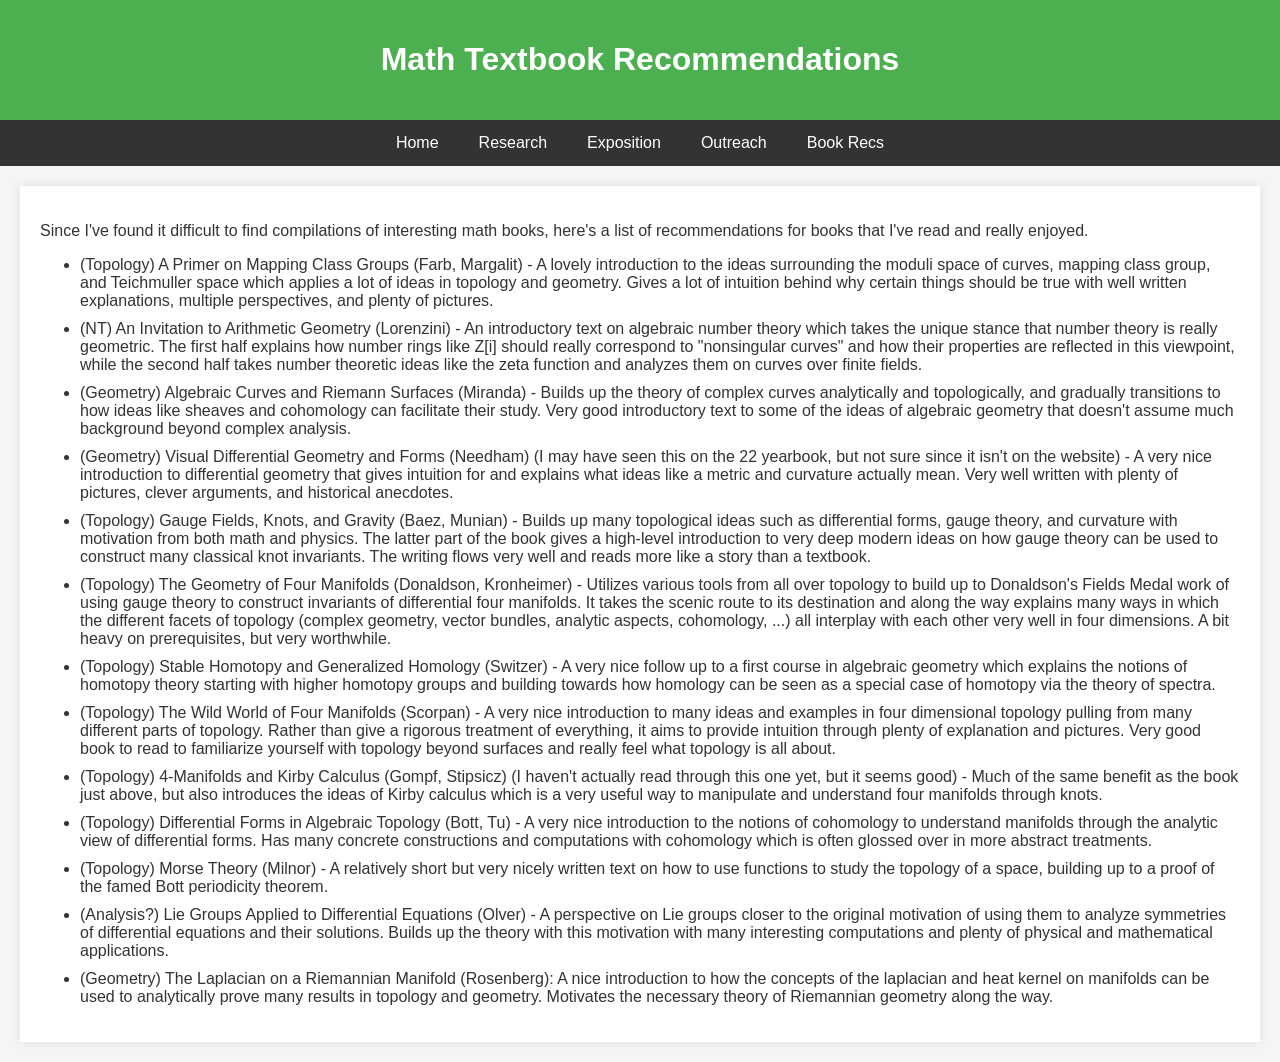
==== books.html @ fc621030 "website made" ====
<!DOCTYPE html>
<html lang="en">
<head>
    <meta charset="UTF-8">
    <meta name="viewport" content="width=device-width, initial-scale=1.0">
    <title>Book Recs</title>
    <style>
        body {
            font-family: Arial, sans-serif;
            background-color: #f5f5f5;
            color: #333;
            margin: 0;
            padding: 0;
        }
        header {
            background-color: #4CAF50;
            color: #fff;
            padding: 20px;
            text-align: center;
        }
        nav {
            display: flex;
            justify-content: center;
            background-color: #333;
        }
        nav a {
            color: #fff;
            text-decoration: none;
            padding: 14px 20px;
            display: block;
        }
        nav a:hover {
            background-color: #575757;
        }
        .container {
            max-width: 1200px;
            margin: 20px auto;
            padding: 20px;
            background-color: #fff;
            box-shadow: 0 0 10px rgba(0, 0, 0, 0.1);
        }
        .container ul li {
            margin-bottom: 10px; /* Adds space below each list item */
        }
        footer {
            background-color: #333;
            color: #fff;
            text-align: center;
            padding: 10px 0;
            margin-top: 20px;
        }
        .section-title {
            font-size: 2em;
            color: #4CAF50;
            margin-bottom: 10px;
        }
    </style>
</head>
<body>
    <header>
        <h1>Math Textbook Recommendations</h1>
    </header>
    <nav>
        <a href="index.html">Home</a>
        <a href="research.html">Research</a>
        <a href="exposition.html">Exposition</a>
        <a href="outreach.html">Outreach</a>
        <a href="books.html">Book Recs</a>
    </nav>
    <div class="container">
        <!-- <h2 class="section-title">My Research</h2> -->
        <p>Since I've found it difficult to find compilations of interesting math books, here's a list of recommendations for books that I've read and really enjoyed. </p>
        <ul>
            <li>(Topology) A Primer on Mapping Class Groups (Farb, Margalit) - A lovely introduction to the ideas surrounding the moduli space of curves, mapping class group, and Teichmuller space which applies a lot of ideas in topology and geometry. Gives a lot of intuition behind why certain things should be true with well written explanations, multiple perspectives, and plenty of pictures.
            </li>
            <li>(NT) An Invitation to Arithmetic Geometry (Lorenzini) - An introductory text on algebraic number theory which takes the unique stance that number theory is really geometric. The first half explains how number rings like Z[i] should really correspond to "nonsingular curves" and how their properties are reflected in this viewpoint, while the second half takes number theoretic ideas like the zeta function and analyzes them on curves over finite fields.
            </li>
            <li>(Geometry) Algebraic Curves and Riemann Surfaces (Miranda) - Builds up the theory of complex curves analytically and topologically, and gradually transitions to how ideas like sheaves and cohomology can facilitate their study. Very good introductory text to some of the ideas of algebraic geometry that doesn't assume much background beyond complex analysis.
            </li>
            <li>(Geometry) Visual Differential Geometry and Forms (Needham) (I may have seen this on the 22 yearbook, but not sure since it isn't on the website) - A very nice introduction to differential geometry that gives intuition for and explains what ideas like a metric and curvature actually mean. Very well written with plenty of pictures, clever arguments, and historical anecdotes.
            </li>
            <li>(Topology) Gauge Fields, Knots, and Gravity (Baez, Munian) - Builds up many topological ideas such as differential forms, gauge theory, and curvature with motivation from both math and physics. The latter part of the book gives a high-level introduction to very deep modern ideas on how gauge theory can be used to construct many classical knot invariants. The writing flows very well and reads more like a story than a textbook.
            </li>
            <li>(Topology) The Geometry of Four Manifolds (Donaldson, Kronheimer) - Utilizes various tools from all over topology to build up to Donaldson's Fields Medal work of using gauge theory to construct invariants of differential four manifolds. It takes the scenic route to its destination and along the way explains many ways in which the different facets of topology (complex geometry, vector bundles, analytic aspects, cohomology, ...) all interplay with each other very well in four dimensions. A bit heavy on prerequisites, but very worthwhile.
            </li>
            <li>(Topology) Stable Homotopy and Generalized Homology (Switzer) - A very nice follow up to a first course in algebraic geometry which explains the notions of homotopy theory starting with higher homotopy groups and building towards how homology can be seen as a special case of homotopy via the theory of spectra.
            </li>
            <li>(Topology) The Wild World of Four Manifolds (Scorpan) - A very nice introduction to many ideas and examples in four dimensional topology pulling from many different parts of topology. Rather than give a rigorous treatment of everything, it aims to provide intuition through plenty of explanation and pictures. Very good book to read to familiarize yourself with topology beyond surfaces and really feel what topology is all about.
            </li>
            <li>(Topology) 4-Manifolds and Kirby Calculus (Gompf, Stipsicz) (I haven't actually read through this one yet, but it seems good) - Much of the same benefit as the book just above, but also introduces the ideas of Kirby calculus which is a very useful way to manipulate and understand four manifolds through knots. 
            </li>
            <li>(Topology) Differential Forms in Algebraic Topology (Bott, Tu) - A very nice introduction to the notions of cohomology to understand manifolds through the analytic view of differential forms. Has many concrete constructions and computations with cohomology which is often glossed over in more abstract treatments.
            </li>
            <li>(Topology) Morse Theory (Milnor) - A relatively short but very nicely written text on how to use functions to study the topology of a space, building up to a proof of the famed Bott periodicity theorem.
            </li>
            <li>(Analysis?) Lie Groups Applied to Differential Equations (Olver) - A perspective on Lie groups closer to the original motivation of using them to analyze symmetries of differential equations and their solutions. Builds up the theory with this motivation with many interesting computations and plenty of physical and mathematical applications.
            </li>
            <li>(Geometry) The Laplacian on a Riemannian Manifold (Rosenberg): A nice introduction to how the concepts of the laplacian and heat kernel on manifolds can be used to analytically prove many results in topology and geometry. Motivates the necessary theory of Riemannian geometry along the way.
            </li>
        </ul>
    </div>

</body>
</html>
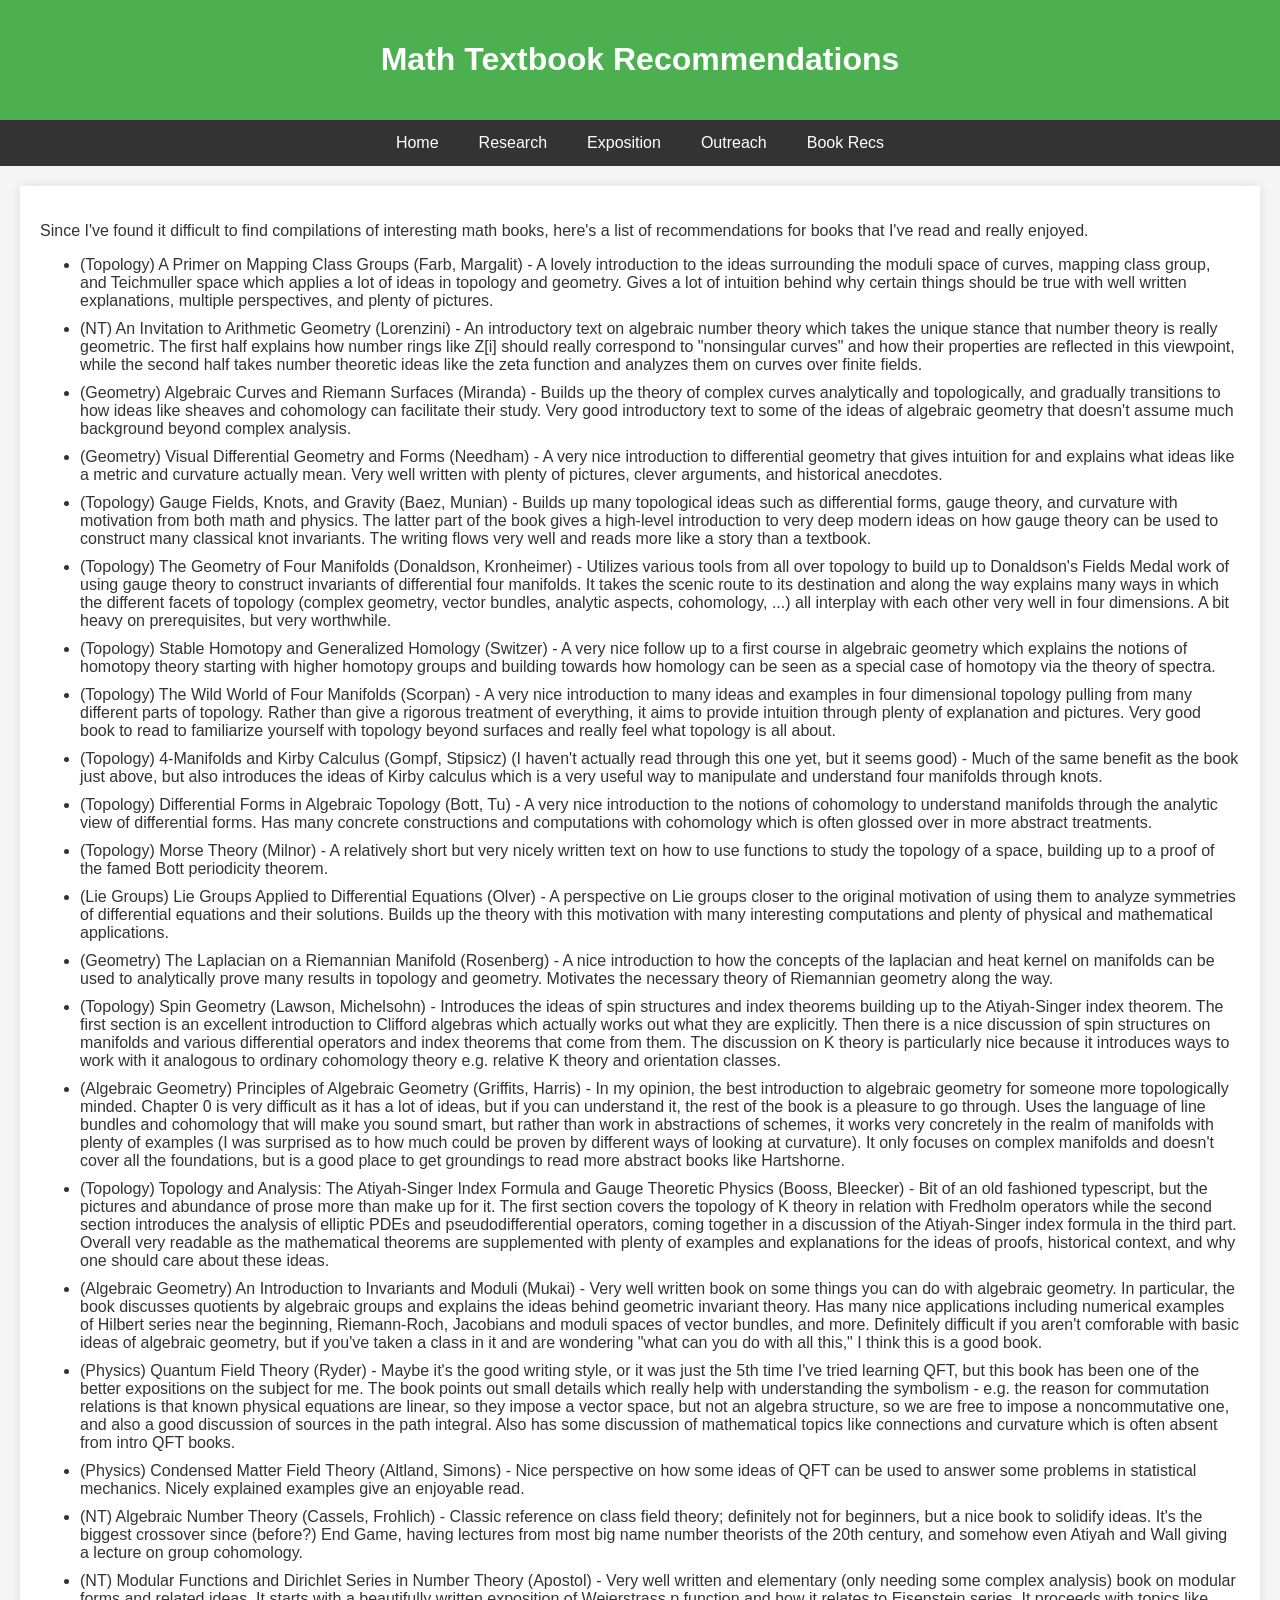
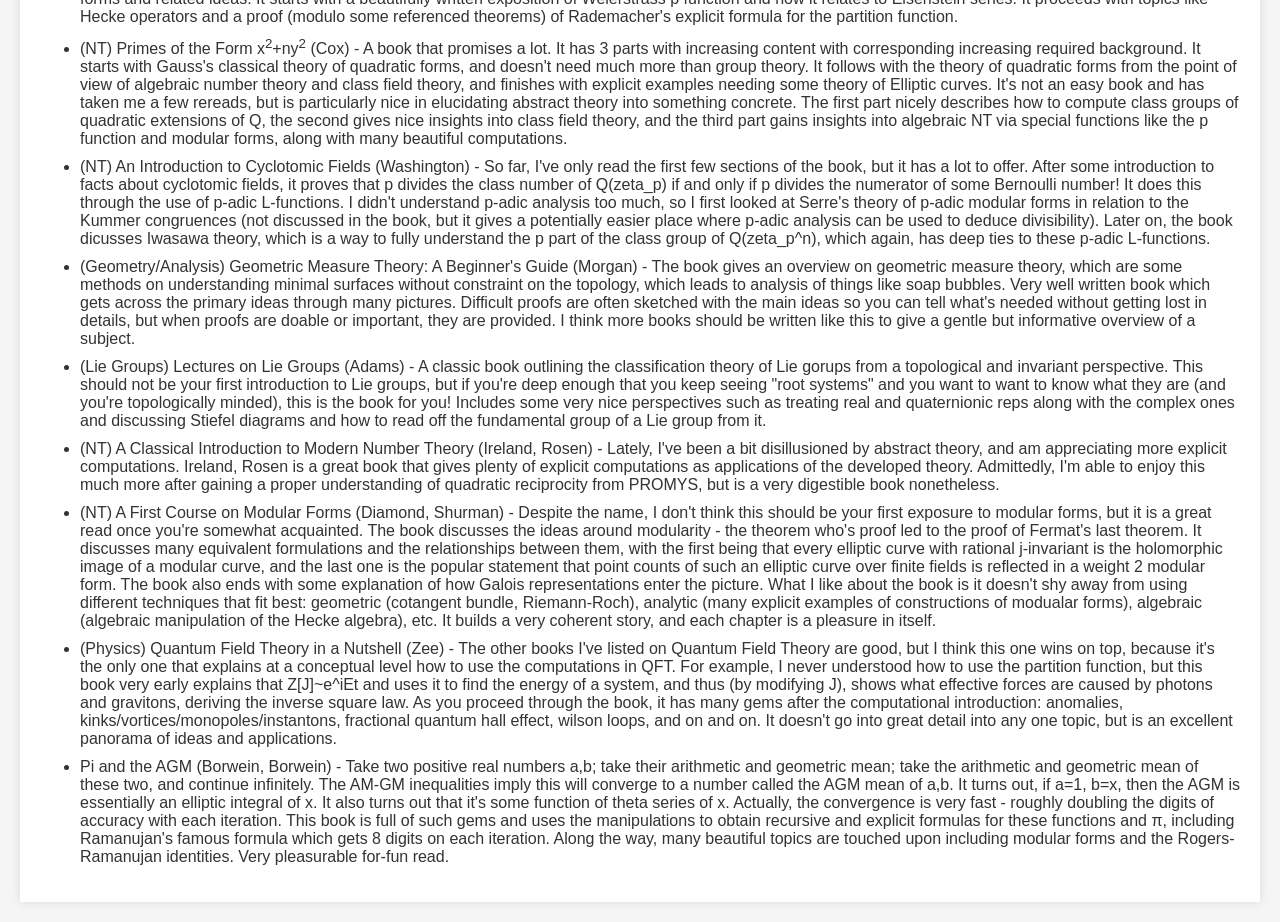
==== commit 27e32576: "index and more books" ====
--- a/books.html
+++ b/books.html
@@ -60,13 +60,14 @@
     <header>
         <h1>Math Textbook Recommendations</h1>
     </header>
-    <nav>
-        <a href="index.html">Home</a>
-        <a href="research.html">Research</a>
-        <a href="exposition.html">Exposition</a>
-        <a href="outreach.html">Outreach</a>
-        <a href="books.html">Book Recs</a>
-    </nav>
+    <div id="navbar-placeholder"></div>
+    <script>
+        fetch("nav.html")
+            .then(response => response.text())
+            .then(data => {
+                document.getElementById("navbar-placeholder").innerHTML = data;
+            });
+    </script>
     <div class="container">
         <!-- <h2 class="section-title">My Research</h2> -->
         <p>Since I've found it difficult to find compilations of interesting math books, here's a list of recommendations for books that I've read and really enjoyed. </p>
@@ -77,7 +78,7 @@
             </li>
             <li>(Geometry) Algebraic Curves and Riemann Surfaces (Miranda) - Builds up the theory of complex curves analytically and topologically, and gradually transitions to how ideas like sheaves and cohomology can facilitate their study. Very good introductory text to some of the ideas of algebraic geometry that doesn't assume much background beyond complex analysis.
             </li>
-            <li>(Geometry) Visual Differential Geometry and Forms (Needham) (I may have seen this on the 22 yearbook, but not sure since it isn't on the website) - A very nice introduction to differential geometry that gives intuition for and explains what ideas like a metric and curvature actually mean. Very well written with plenty of pictures, clever arguments, and historical anecdotes.
+            <li>(Geometry) Visual Differential Geometry and Forms (Needham) - A very nice introduction to differential geometry that gives intuition for and explains what ideas like a metric and curvature actually mean. Very well written with plenty of pictures, clever arguments, and historical anecdotes.
             </li>
             <li>(Topology) Gauge Fields, Knots, and Gravity (Baez, Munian) - Builds up many topological ideas such as differential forms, gauge theory, and curvature with motivation from both math and physics. The latter part of the book gives a high-level introduction to very deep modern ideas on how gauge theory can be used to construct many classical knot invariants. The writing flows very well and reads more like a story than a textbook.
             </li>
@@ -93,9 +94,41 @@
             </li>
             <li>(Topology) Morse Theory (Milnor) - A relatively short but very nicely written text on how to use functions to study the topology of a space, building up to a proof of the famed Bott periodicity theorem.
             </li>
-            <li>(Analysis?) Lie Groups Applied to Differential Equations (Olver) - A perspective on Lie groups closer to the original motivation of using them to analyze symmetries of differential equations and their solutions. Builds up the theory with this motivation with many interesting computations and plenty of physical and mathematical applications.
+            <li>(Lie Groups) Lie Groups Applied to Differential Equations (Olver) - A perspective on Lie groups closer to the original motivation of using them to analyze symmetries of differential equations and their solutions. Builds up the theory with this motivation with many interesting computations and plenty of physical and mathematical applications.
             </li>
-            <li>(Geometry) The Laplacian on a Riemannian Manifold (Rosenberg): A nice introduction to how the concepts of the laplacian and heat kernel on manifolds can be used to analytically prove many results in topology and geometry. Motivates the necessary theory of Riemannian geometry along the way.
+            <li>(Geometry) The Laplacian on a Riemannian Manifold (Rosenberg) - A nice introduction to how the concepts of the laplacian and heat kernel on manifolds can be used to analytically prove many results in topology and geometry. Motivates the necessary theory of Riemannian geometry along the way.
+            </li>
+            <li>(Topology) Spin Geometry (Lawson, Michelsohn) - Introduces the ideas of spin structures and index theorems building up to the Atiyah-Singer index theorem. The first section is an excellent introduction to Clifford algebras which actually works out what they are explicitly. Then there is a nice discussion of spin structures on manifolds and various differential operators and index theorems that come from them. The discussion on K theory is particularly nice because it introduces ways to work with it analogous to ordinary cohomology theory e.g. relative K theory and orientation classes.
+            </li>
+            <li>(Algebraic Geometry) Principles of Algebraic Geometry (Griffits, Harris) - In my opinion, the best introduction to algebraic geometry for someone more topologically minded. Chapter 0 is very difficult as it has a lot of ideas, but if you can understand it, the rest of the book is a pleasure to go through. Uses the language of line bundles and cohomology that will make you sound smart, but rather than work in abstractions of schemes, it works very concretely in the realm of manifolds with plenty of examples (I was surprised as to how much could be proven by different ways of looking at curvature). It only focuses on complex manifolds and doesn't cover all the foundations, but is a good place to get groundings to read more abstract books like Hartshorne.
+            </li>
+            <li>(Topology) Topology and Analysis: The Atiyah-Singer Index Formula and Gauge Theoretic Physics (Booss, Bleecker) - Bit of an old fashioned typescript, but the pictures and abundance of prose more than make up for it. The first section covers the topology of K theory in relation with Fredholm operators while the second section introduces the analysis of elliptic PDEs and pseudodifferential operators, coming together in a discussion of the Atiyah-Singer index formula in the third part. Overall very readable as the mathematical theorems are supplemented with plenty of examples and explanations for the ideas of proofs, historical context, and why one should care about these ideas.
+            </li>
+            <li>(Algebraic Geometry) An Introduction to Invariants and Moduli (Mukai) - Very well written book on some things you can do with algebraic geometry. In particular, the book discusses quotients by algebraic groups and explains the ideas behind geometric invariant theory. Has many nice applications including numerical examples of Hilbert series near the beginning, Riemann-Roch, Jacobians and moduli spaces of vector bundles, and more. Definitely difficult if you aren't comforable with basic ideas of algebraic geometry, but if you've taken a class in it and are wondering "what can you do with all this," I think this is a good book.
+            </li>
+            <li>(Physics) Quantum Field Theory (Ryder) - Maybe it's the good writing style, or it was just the 5th time I've tried learning QFT, but this book has been one of the better expositions on the subject for me. The book points out small details which really help with understanding the symbolism - e.g. the reason for commutation relations is that known physical equations are linear, so they impose a vector space, but not an algebra structure, so we are free to impose a noncommutative one, and also a good discussion of sources in the path integral. Also has some discussion of mathematical topics like connections and curvature which is often absent from intro QFT books.
+            </li>
+            <li>(Physics) Condensed Matter Field Theory (Altland, Simons) - Nice perspective on how some ideas of QFT can be used to answer some problems in statistical mechanics. Nicely explained examples give an enjoyable read.
+            </li>
+            <li>(NT) Algebraic Number Theory (Cassels, Frohlich) - Classic reference on class field theory; definitely not for beginners, but a nice book to solidify ideas. It's the biggest crossover since (before?) End Game, having lectures from most big name number theorists of the 20th century, and somehow even Atiyah and Wall giving a lecture on group cohomology.
+            </li>
+            <li>(NT) Modular Functions and Dirichlet Series in Number Theory (Apostol) - Very well written and elementary (only needing some complex analysis) book on modular forms and related ideas. It starts with a beautifully written exposition of Weierstrass p function and how it relates to Eisenstein series. It proceeds with topics like Hecke operators and a proof (modulo some referenced theorems) of Rademacher's explicit formula for the partition function. 
+            </li>
+            <li>(NT) Primes of the Form x<sup>2</sup>+ny<sup>2</sup> (Cox) - A book that promises a lot. It has 3 parts with increasing content with corresponding increasing required background. It starts with Gauss's classical theory of quadratic forms, and doesn't need much more than group theory. It follows with the theory of quadratic forms from the point of view of algebraic number theory and class field theory, and finishes with explicit examples needing some theory of Elliptic curves. It's not an easy book and has taken me a few rereads, but is particularly nice in elucidating abstract theory into something concrete. The first part nicely describes how to compute class groups of quadratic extensions of Q, the second gives nice insights into class field theory, and the third part gains insights into algebraic NT via special functions like the p function and modular forms, along with many beautiful computations.
+            </li>
+            <li>(NT) An Introduction to Cyclotomic Fields (Washington) - So far, I've only read the first few sections of the book, but it has a lot to offer. After some introduction to facts about cyclotomic fields, it proves that p divides the class number of Q(zeta_p) if and only if p divides the numerator of some Bernoulli number! It does this through the use of p-adic L-functions. I didn't understand p-adic analysis too much, so I first looked at Serre's theory of p-adic modular forms in relation to the Kummer congruences (not discussed in the book, but it gives a potentially easier place where p-adic analysis can be used to deduce divisibility). Later on, the book dicusses Iwasawa theory, which is a way to fully understand the p part of the class group of Q(zeta_p^n), which again, has deep ties to these p-adic L-functions.
+            </li>
+            <li>(Geometry/Analysis) Geometric Measure Theory: A Beginner's Guide (Morgan) - The book gives an overview on geometric measure theory, which are some methods on understanding minimal surfaces without constraint on the topology, which leads to analysis of things like soap bubbles. Very well written book which gets across the primary ideas through many pictures. Difficult proofs are often sketched with the main ideas so you can tell what's needed without getting lost in details, but when proofs are doable or important, they are provided. I think more books should be written like this to give a gentle but informative overview of a subject.
+            </li>
+            <li>(Lie Groups) Lectures on Lie Groups (Adams) - A classic book outlining the classification theory of Lie gorups from a topological and invariant perspective. This should not be your first introduction to Lie groups, but if you're deep enough that you keep seeing "root systems" and you want to want to know what they are (and you're topologically minded), this is the book for you! Includes some very nice perspectives such as treating real and quaternionic reps along with the complex ones and discussing Stiefel diagrams and how to read off the fundamental group of a Lie group from it.
+            </li>
+            <li>(NT) A Classical Introduction to Modern Number Theory (Ireland, Rosen) - Lately, I've been a bit disillusioned by abstract theory, and am appreciating more explicit computations. Ireland, Rosen is a great book that gives plenty of explicit computations as applications of the developed theory. Admittedly, I'm able to enjoy this much more after gaining a proper understanding of quadratic reciprocity from PROMYS, but is a very digestible book nonetheless.
+            </li>
+            <li>(NT) A First Course on Modular Forms (Diamond, Shurman) - Despite the name, I don't think this should be your first exposure to modular forms, but it is a great read once you're somewhat acquainted. The book discusses the ideas around modularity - the theorem who's proof led to the proof of Fermat's last theorem. It discusses many equivalent formulations and the relationships between them, with the first being that every elliptic curve with rational j-invariant is the holomorphic image of a modular curve, and the last one is the popular statement that point counts of such an elliptic curve over finite fields is reflected in a weight 2 modular form. The book also ends with some explanation of how Galois representations enter the picture. What I like about the book is it doesn't shy away from using different techniques that fit best: geometric (cotangent bundle, Riemann-Roch), analytic (many explicit examples of constructions of modualar forms), algebraic (algebraic manipulation of the Hecke algebra), etc. It builds a very coherent story, and each chapter is a pleasure in itself.
+            </li>
+            <li>(Physics) Quantum Field Theory in a Nutshell (Zee) - The other books I've listed on Quantum Field Theory are good, but I think this one wins on top, because it's the only one that explains at a conceptual level how to use the computations in QFT. For example, I never understood how to use the partition function, but this book very early explains that Z[J]~e^iEt and uses it to find the energy of a system, and thus (by modifying J), shows what effective forces are caused by photons and gravitons, deriving the inverse square law. As you proceed through the book, it has many gems after the computational introduction: anomalies, kinks/vortices/monopoles/instantons, fractional quantum hall effect, wilson loops, and on and on. It doesn't go into great detail into any one topic, but is an excellent panorama of ideas and applications.
+            </li>
+            <li>Pi and the AGM (Borwein, Borwein) - Take two positive real numbers a,b; take their arithmetic and geometric mean; take the arithmetic and geometric mean of these two, and continue infinitely. The AM-GM inequalities imply this will converge to a number called the AGM mean of a,b. It turns out, if a=1, b=x, then the AGM is essentially an elliptic integral of x. It also turns out that it's some function of theta series of x. Actually, the convergence is very fast - roughly doubling the digits of accuracy with each iteration. This book is full of such gems and uses the manipulations to obtain recursive and explicit formulas for these functions and π, including Ramanujan's famous formula which gets 8 digits on each iteration. Along the way, many beautiful topics are touched upon including modular forms and the Rogers-Ramanujan identities. Very pleasurable for-fun read.
             </li>
         </ul>
     </div>
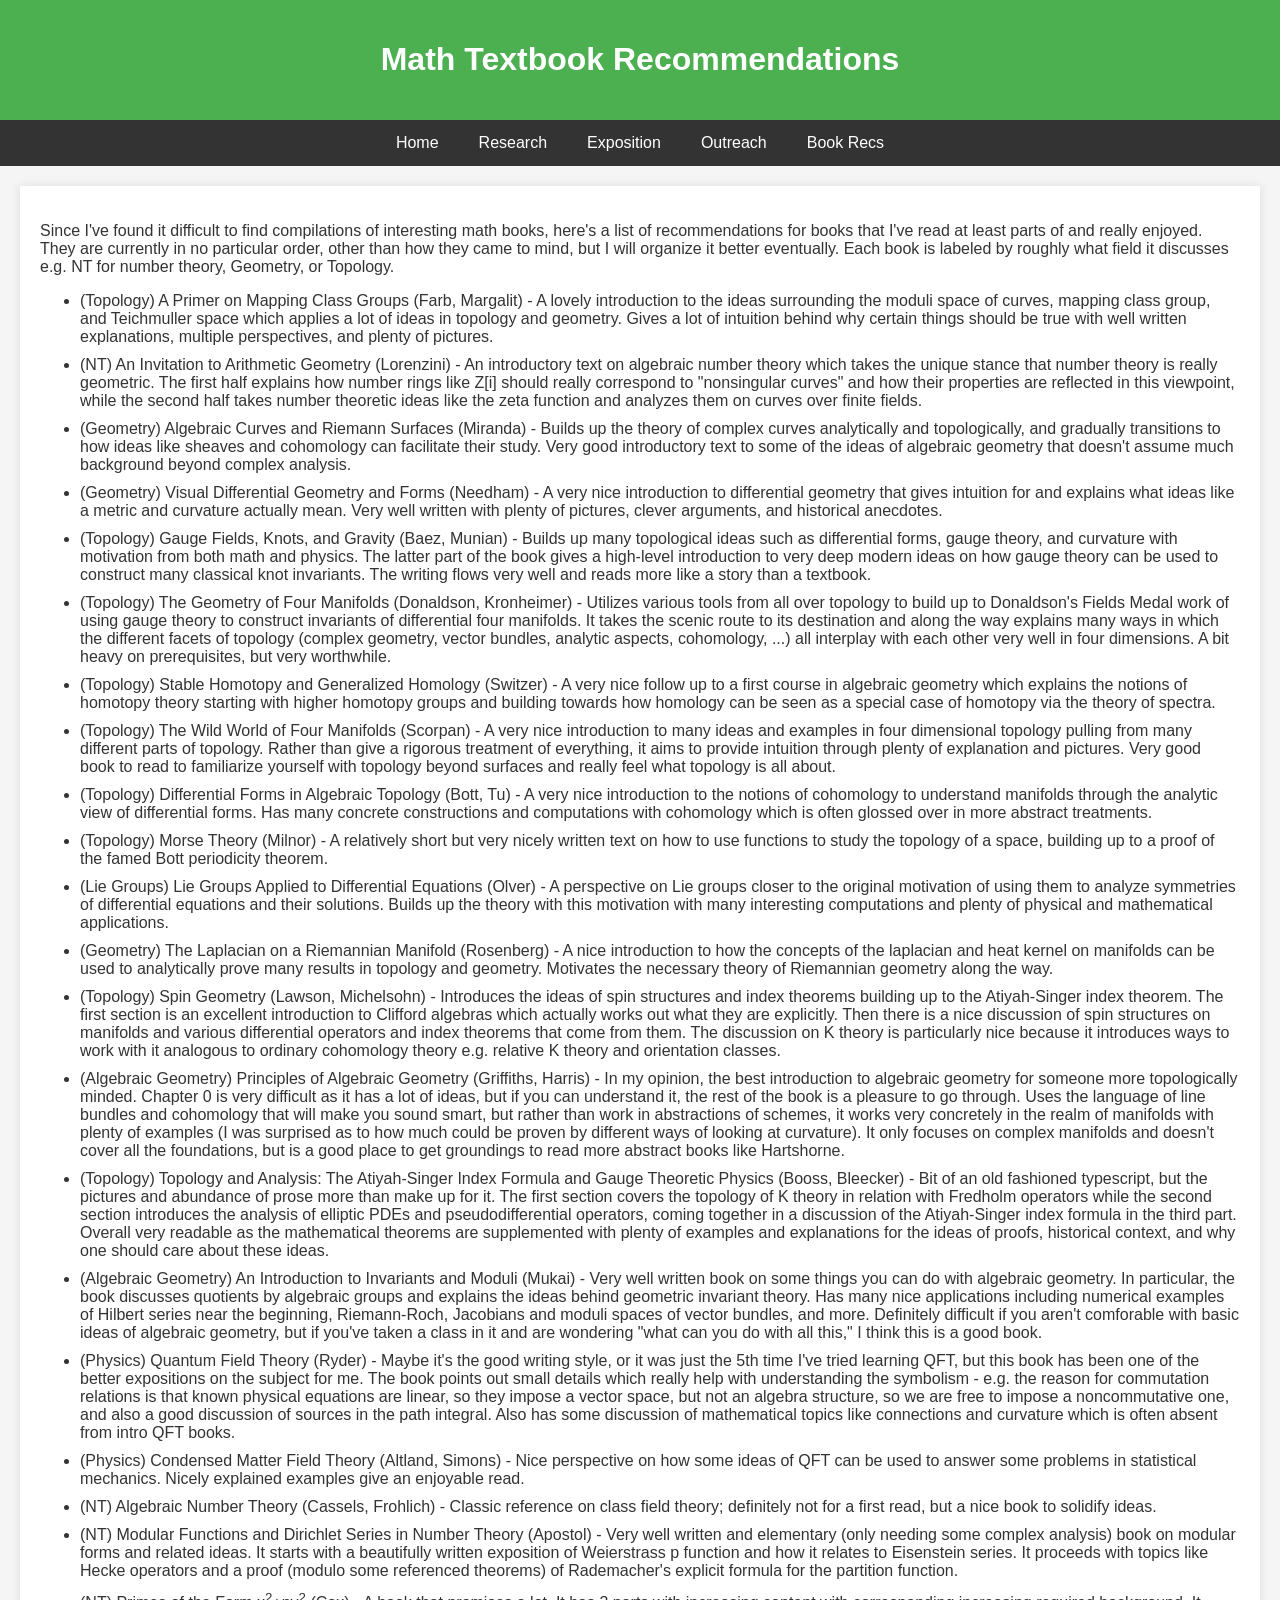
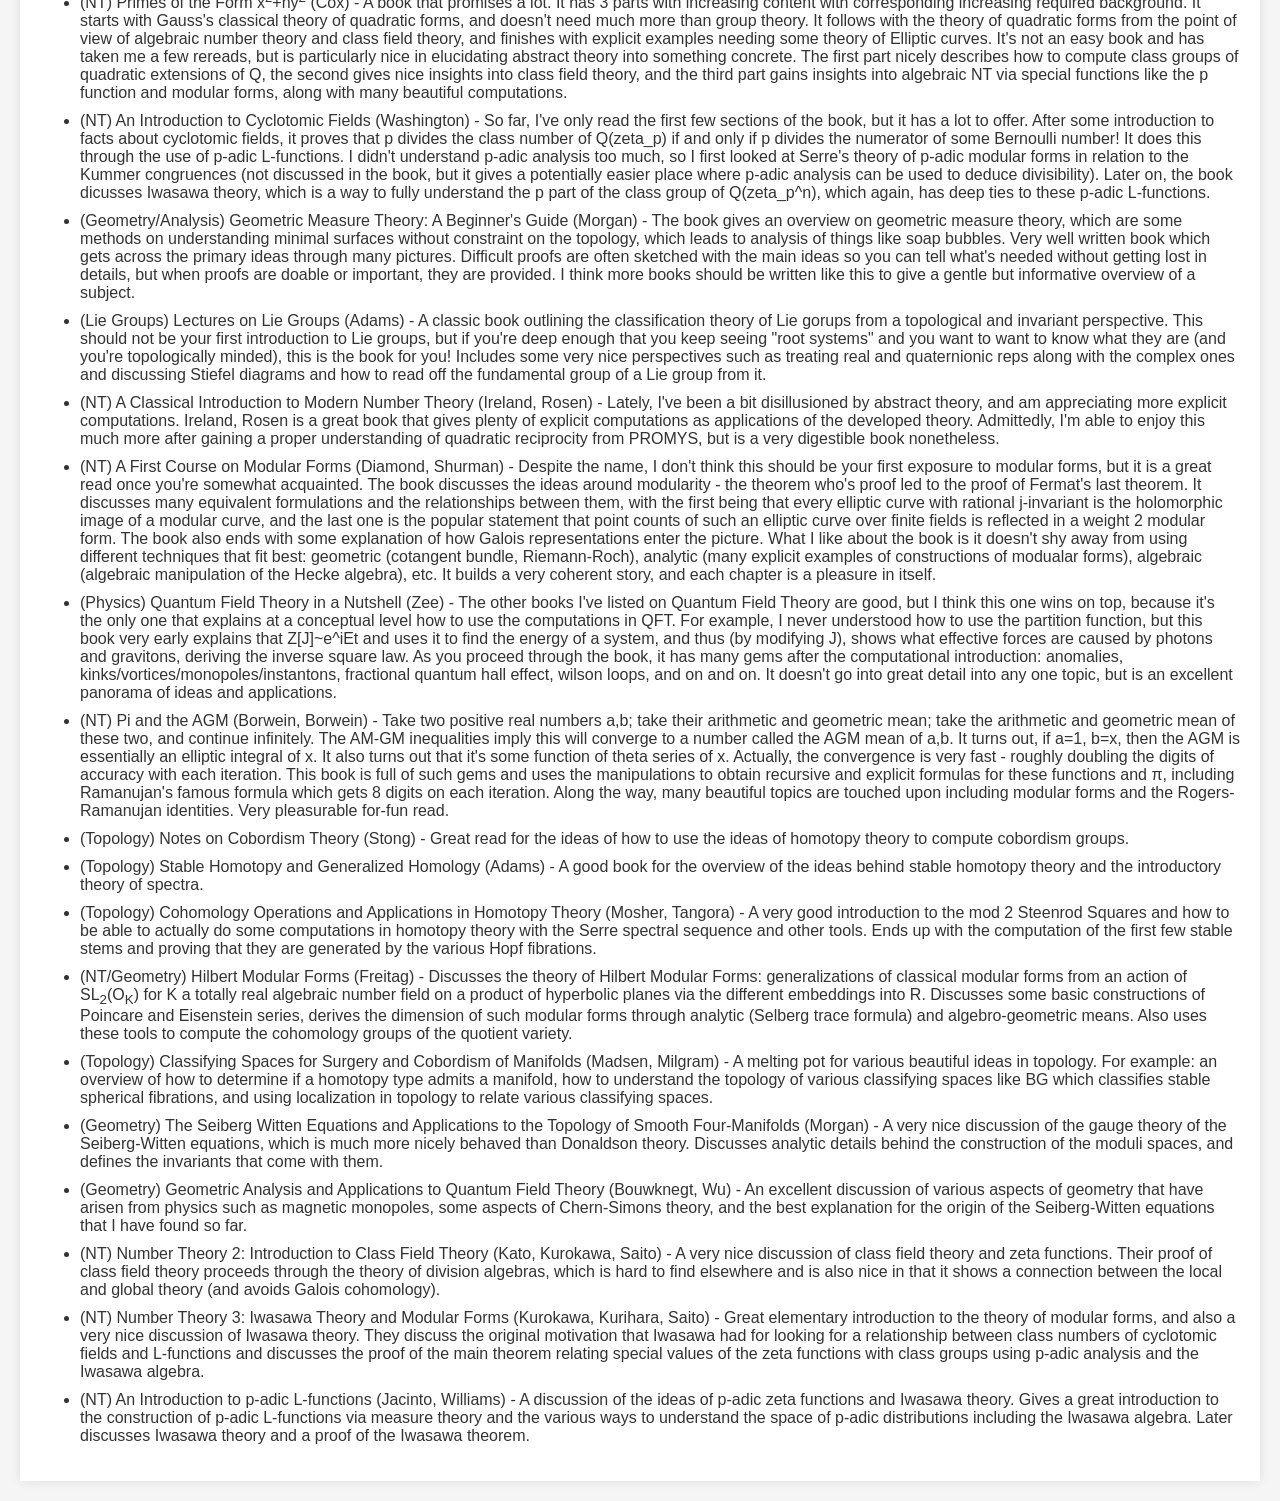
==== commit e39067fb: "Add files via upload" ====
--- a/books.html
+++ b/books.html
@@ -1,137 +1,148 @@
-<!DOCTYPE html>
-<html lang="en">
-<head>
-    <meta charset="UTF-8">
-    <meta name="viewport" content="width=device-width, initial-scale=1.0">
-    <title>Book Recs</title>
-    <style>
-        body {
-            font-family: Arial, sans-serif;
-            background-color: #f5f5f5;
-            color: #333;
-            margin: 0;
-            padding: 0;
-        }
-        header {
-            background-color: #4CAF50;
-            color: #fff;
-            padding: 20px;
-            text-align: center;
-        }
-        nav {
-            display: flex;
-            justify-content: center;
-            background-color: #333;
-        }
-        nav a {
-            color: #fff;
-            text-decoration: none;
-            padding: 14px 20px;
-            display: block;
-        }
-        nav a:hover {
-            background-color: #575757;
-        }
-        .container {
-            max-width: 1200px;
-            margin: 20px auto;
-            padding: 20px;
-            background-color: #fff;
-            box-shadow: 0 0 10px rgba(0, 0, 0, 0.1);
-        }
-        .container ul li {
-            margin-bottom: 10px; /* Adds space below each list item */
-        }
-        footer {
-            background-color: #333;
-            color: #fff;
-            text-align: center;
-            padding: 10px 0;
-            margin-top: 20px;
-        }
-        .section-title {
-            font-size: 2em;
-            color: #4CAF50;
-            margin-bottom: 10px;
-        }
-    </style>
-</head>
-<body>
-    <header>
-        <h1>Math Textbook Recommendations</h1>
-    </header>
-    <div id="navbar-placeholder"></div>
-    <script>
-        fetch("nav.html")
-            .then(response => response.text())
-            .then(data => {
-                document.getElementById("navbar-placeholder").innerHTML = data;
-            });
-    </script>
-    <div class="container">
-        <!-- <h2 class="section-title">My Research</h2> -->
-        <p>Since I've found it difficult to find compilations of interesting math books, here's a list of recommendations for books that I've read and really enjoyed. </p>
-        <ul>
-            <li>(Topology) A Primer on Mapping Class Groups (Farb, Margalit) - A lovely introduction to the ideas surrounding the moduli space of curves, mapping class group, and Teichmuller space which applies a lot of ideas in topology and geometry. Gives a lot of intuition behind why certain things should be true with well written explanations, multiple perspectives, and plenty of pictures.
-            </li>
-            <li>(NT) An Invitation to Arithmetic Geometry (Lorenzini) - An introductory text on algebraic number theory which takes the unique stance that number theory is really geometric. The first half explains how number rings like Z[i] should really correspond to "nonsingular curves" and how their properties are reflected in this viewpoint, while the second half takes number theoretic ideas like the zeta function and analyzes them on curves over finite fields.
-            </li>
-            <li>(Geometry) Algebraic Curves and Riemann Surfaces (Miranda) - Builds up the theory of complex curves analytically and topologically, and gradually transitions to how ideas like sheaves and cohomology can facilitate their study. Very good introductory text to some of the ideas of algebraic geometry that doesn't assume much background beyond complex analysis.
-            </li>
-            <li>(Geometry) Visual Differential Geometry and Forms (Needham) - A very nice introduction to differential geometry that gives intuition for and explains what ideas like a metric and curvature actually mean. Very well written with plenty of pictures, clever arguments, and historical anecdotes.
-            </li>
-            <li>(Topology) Gauge Fields, Knots, and Gravity (Baez, Munian) - Builds up many topological ideas such as differential forms, gauge theory, and curvature with motivation from both math and physics. The latter part of the book gives a high-level introduction to very deep modern ideas on how gauge theory can be used to construct many classical knot invariants. The writing flows very well and reads more like a story than a textbook.
-            </li>
-            <li>(Topology) The Geometry of Four Manifolds (Donaldson, Kronheimer) - Utilizes various tools from all over topology to build up to Donaldson's Fields Medal work of using gauge theory to construct invariants of differential four manifolds. It takes the scenic route to its destination and along the way explains many ways in which the different facets of topology (complex geometry, vector bundles, analytic aspects, cohomology, ...) all interplay with each other very well in four dimensions. A bit heavy on prerequisites, but very worthwhile.
-            </li>
-            <li>(Topology) Stable Homotopy and Generalized Homology (Switzer) - A very nice follow up to a first course in algebraic geometry which explains the notions of homotopy theory starting with higher homotopy groups and building towards how homology can be seen as a special case of homotopy via the theory of spectra.
-            </li>
-            <li>(Topology) The Wild World of Four Manifolds (Scorpan) - A very nice introduction to many ideas and examples in four dimensional topology pulling from many different parts of topology. Rather than give a rigorous treatment of everything, it aims to provide intuition through plenty of explanation and pictures. Very good book to read to familiarize yourself with topology beyond surfaces and really feel what topology is all about.
-            </li>
-            <li>(Topology) 4-Manifolds and Kirby Calculus (Gompf, Stipsicz) (I haven't actually read through this one yet, but it seems good) - Much of the same benefit as the book just above, but also introduces the ideas of Kirby calculus which is a very useful way to manipulate and understand four manifolds through knots. 
-            </li>
-            <li>(Topology) Differential Forms in Algebraic Topology (Bott, Tu) - A very nice introduction to the notions of cohomology to understand manifolds through the analytic view of differential forms. Has many concrete constructions and computations with cohomology which is often glossed over in more abstract treatments.
-            </li>
-            <li>(Topology) Morse Theory (Milnor) - A relatively short but very nicely written text on how to use functions to study the topology of a space, building up to a proof of the famed Bott periodicity theorem.
-            </li>
-            <li>(Lie Groups) Lie Groups Applied to Differential Equations (Olver) - A perspective on Lie groups closer to the original motivation of using them to analyze symmetries of differential equations and their solutions. Builds up the theory with this motivation with many interesting computations and plenty of physical and mathematical applications.
-            </li>
-            <li>(Geometry) The Laplacian on a Riemannian Manifold (Rosenberg) - A nice introduction to how the concepts of the laplacian and heat kernel on manifolds can be used to analytically prove many results in topology and geometry. Motivates the necessary theory of Riemannian geometry along the way.
-            </li>
-            <li>(Topology) Spin Geometry (Lawson, Michelsohn) - Introduces the ideas of spin structures and index theorems building up to the Atiyah-Singer index theorem. The first section is an excellent introduction to Clifford algebras which actually works out what they are explicitly. Then there is a nice discussion of spin structures on manifolds and various differential operators and index theorems that come from them. The discussion on K theory is particularly nice because it introduces ways to work with it analogous to ordinary cohomology theory e.g. relative K theory and orientation classes.
-            </li>
-            <li>(Algebraic Geometry) Principles of Algebraic Geometry (Griffits, Harris) - In my opinion, the best introduction to algebraic geometry for someone more topologically minded. Chapter 0 is very difficult as it has a lot of ideas, but if you can understand it, the rest of the book is a pleasure to go through. Uses the language of line bundles and cohomology that will make you sound smart, but rather than work in abstractions of schemes, it works very concretely in the realm of manifolds with plenty of examples (I was surprised as to how much could be proven by different ways of looking at curvature). It only focuses on complex manifolds and doesn't cover all the foundations, but is a good place to get groundings to read more abstract books like Hartshorne.
-            </li>
-            <li>(Topology) Topology and Analysis: The Atiyah-Singer Index Formula and Gauge Theoretic Physics (Booss, Bleecker) - Bit of an old fashioned typescript, but the pictures and abundance of prose more than make up for it. The first section covers the topology of K theory in relation with Fredholm operators while the second section introduces the analysis of elliptic PDEs and pseudodifferential operators, coming together in a discussion of the Atiyah-Singer index formula in the third part. Overall very readable as the mathematical theorems are supplemented with plenty of examples and explanations for the ideas of proofs, historical context, and why one should care about these ideas.
-            </li>
-            <li>(Algebraic Geometry) An Introduction to Invariants and Moduli (Mukai) - Very well written book on some things you can do with algebraic geometry. In particular, the book discusses quotients by algebraic groups and explains the ideas behind geometric invariant theory. Has many nice applications including numerical examples of Hilbert series near the beginning, Riemann-Roch, Jacobians and moduli spaces of vector bundles, and more. Definitely difficult if you aren't comforable with basic ideas of algebraic geometry, but if you've taken a class in it and are wondering "what can you do with all this," I think this is a good book.
-            </li>
-            <li>(Physics) Quantum Field Theory (Ryder) - Maybe it's the good writing style, or it was just the 5th time I've tried learning QFT, but this book has been one of the better expositions on the subject for me. The book points out small details which really help with understanding the symbolism - e.g. the reason for commutation relations is that known physical equations are linear, so they impose a vector space, but not an algebra structure, so we are free to impose a noncommutative one, and also a good discussion of sources in the path integral. Also has some discussion of mathematical topics like connections and curvature which is often absent from intro QFT books.
-            </li>
-            <li>(Physics) Condensed Matter Field Theory (Altland, Simons) - Nice perspective on how some ideas of QFT can be used to answer some problems in statistical mechanics. Nicely explained examples give an enjoyable read.
-            </li>
-            <li>(NT) Algebraic Number Theory (Cassels, Frohlich) - Classic reference on class field theory; definitely not for beginners, but a nice book to solidify ideas. It's the biggest crossover since (before?) End Game, having lectures from most big name number theorists of the 20th century, and somehow even Atiyah and Wall giving a lecture on group cohomology.
-            </li>
-            <li>(NT) Modular Functions and Dirichlet Series in Number Theory (Apostol) - Very well written and elementary (only needing some complex analysis) book on modular forms and related ideas. It starts with a beautifully written exposition of Weierstrass p function and how it relates to Eisenstein series. It proceeds with topics like Hecke operators and a proof (modulo some referenced theorems) of Rademacher's explicit formula for the partition function. 
-            </li>
-            <li>(NT) Primes of the Form x<sup>2</sup>+ny<sup>2</sup> (Cox) - A book that promises a lot. It has 3 parts with increasing content with corresponding increasing required background. It starts with Gauss's classical theory of quadratic forms, and doesn't need much more than group theory. It follows with the theory of quadratic forms from the point of view of algebraic number theory and class field theory, and finishes with explicit examples needing some theory of Elliptic curves. It's not an easy book and has taken me a few rereads, but is particularly nice in elucidating abstract theory into something concrete. The first part nicely describes how to compute class groups of quadratic extensions of Q, the second gives nice insights into class field theory, and the third part gains insights into algebraic NT via special functions like the p function and modular forms, along with many beautiful computations.
-            </li>
-            <li>(NT) An Introduction to Cyclotomic Fields (Washington) - So far, I've only read the first few sections of the book, but it has a lot to offer. After some introduction to facts about cyclotomic fields, it proves that p divides the class number of Q(zeta_p) if and only if p divides the numerator of some Bernoulli number! It does this through the use of p-adic L-functions. I didn't understand p-adic analysis too much, so I first looked at Serre's theory of p-adic modular forms in relation to the Kummer congruences (not discussed in the book, but it gives a potentially easier place where p-adic analysis can be used to deduce divisibility). Later on, the book dicusses Iwasawa theory, which is a way to fully understand the p part of the class group of Q(zeta_p^n), which again, has deep ties to these p-adic L-functions.
-            </li>
-            <li>(Geometry/Analysis) Geometric Measure Theory: A Beginner's Guide (Morgan) - The book gives an overview on geometric measure theory, which are some methods on understanding minimal surfaces without constraint on the topology, which leads to analysis of things like soap bubbles. Very well written book which gets across the primary ideas through many pictures. Difficult proofs are often sketched with the main ideas so you can tell what's needed without getting lost in details, but when proofs are doable or important, they are provided. I think more books should be written like this to give a gentle but informative overview of a subject.
-            </li>
-            <li>(Lie Groups) Lectures on Lie Groups (Adams) - A classic book outlining the classification theory of Lie gorups from a topological and invariant perspective. This should not be your first introduction to Lie groups, but if you're deep enough that you keep seeing "root systems" and you want to want to know what they are (and you're topologically minded), this is the book for you! Includes some very nice perspectives such as treating real and quaternionic reps along with the complex ones and discussing Stiefel diagrams and how to read off the fundamental group of a Lie group from it.
-            </li>
-            <li>(NT) A Classical Introduction to Modern Number Theory (Ireland, Rosen) - Lately, I've been a bit disillusioned by abstract theory, and am appreciating more explicit computations. Ireland, Rosen is a great book that gives plenty of explicit computations as applications of the developed theory. Admittedly, I'm able to enjoy this much more after gaining a proper understanding of quadratic reciprocity from PROMYS, but is a very digestible book nonetheless.
-            </li>
-            <li>(NT) A First Course on Modular Forms (Diamond, Shurman) - Despite the name, I don't think this should be your first exposure to modular forms, but it is a great read once you're somewhat acquainted. The book discusses the ideas around modularity - the theorem who's proof led to the proof of Fermat's last theorem. It discusses many equivalent formulations and the relationships between them, with the first being that every elliptic curve with rational j-invariant is the holomorphic image of a modular curve, and the last one is the popular statement that point counts of such an elliptic curve over finite fields is reflected in a weight 2 modular form. The book also ends with some explanation of how Galois representations enter the picture. What I like about the book is it doesn't shy away from using different techniques that fit best: geometric (cotangent bundle, Riemann-Roch), analytic (many explicit examples of constructions of modualar forms), algebraic (algebraic manipulation of the Hecke algebra), etc. It builds a very coherent story, and each chapter is a pleasure in itself.
-            </li>
-            <li>(Physics) Quantum Field Theory in a Nutshell (Zee) - The other books I've listed on Quantum Field Theory are good, but I think this one wins on top, because it's the only one that explains at a conceptual level how to use the computations in QFT. For example, I never understood how to use the partition function, but this book very early explains that Z[J]~e^iEt and uses it to find the energy of a system, and thus (by modifying J), shows what effective forces are caused by photons and gravitons, deriving the inverse square law. As you proceed through the book, it has many gems after the computational introduction: anomalies, kinks/vortices/monopoles/instantons, fractional quantum hall effect, wilson loops, and on and on. It doesn't go into great detail into any one topic, but is an excellent panorama of ideas and applications.
-            </li>
-            <li>Pi and the AGM (Borwein, Borwein) - Take two positive real numbers a,b; take their arithmetic and geometric mean; take the arithmetic and geometric mean of these two, and continue infinitely. The AM-GM inequalities imply this will converge to a number called the AGM mean of a,b. It turns out, if a=1, b=x, then the AGM is essentially an elliptic integral of x. It also turns out that it's some function of theta series of x. Actually, the convergence is very fast - roughly doubling the digits of accuracy with each iteration. This book is full of such gems and uses the manipulations to obtain recursive and explicit formulas for these functions and π, including Ramanujan's famous formula which gets 8 digits on each iteration. Along the way, many beautiful topics are touched upon including modular forms and the Rogers-Ramanujan identities. Very pleasurable for-fun read.
-            </li>
-        </ul>
-    </div>
-
-</body>
-</html>
+<!DOCTYPE html>
+<html lang="en">
+<head>
+    <meta charset="UTF-8">
+    <meta name="viewport" content="width=device-width, initial-scale=1.0">
+    <title>Book Recs</title>
+    <style>
+        body {
+            font-family: Arial, sans-serif;
+            background-color: #f5f5f5;
+            color: #333;
+            margin: 0;
+            padding: 0;
+        }
+        header {
+            background-color: #4CAF50;
+            color: #fff;
+            padding: 20px;
+            text-align: center;
+        }
+        nav {
+            display: flex;
+            justify-content: center;
+            background-color: #333;
+        }
+        nav a {
+            color: #fff;
+            text-decoration: none;
+            padding: 14px 20px;
+            display: block;
+        }
+        nav a:hover {
+            background-color: #575757;
+        }
+        .container {
+            max-width: 1200px;
+            margin: 20px auto;
+            padding: 20px;
+            background-color: #fff;
+            box-shadow: 0 0 10px rgba(0, 0, 0, 0.1);
+        }
+        .container ul li {
+            margin-bottom: 10px; /* Adds space below each list item */
+        }
+        footer {
+            background-color: #333;
+            color: #fff;
+            text-align: center;
+            padding: 10px 0;
+            margin-top: 20px;
+        }
+        .section-title {
+            font-size: 2em;
+            color: #4CAF50;
+            margin-bottom: 10px;
+        }
+    </style>
+</head>
+<body>
+    <header>
+        <h1>Math Textbook Recommendations</h1>
+    </header>
+    <div id="navbar-placeholder"></div>
+    <script>
+        fetch("nav.html")
+            .then(response => response.text())
+            .then(data => {
+                document.getElementById("navbar-placeholder").innerHTML = data;
+            });
+    </script>
+    <div class="container">
+        <!-- <h2 class="section-title">My Research</h2> -->
+        <p>Since I've found it difficult to find compilations of interesting math books, here's a list of recommendations for books that I've read at least parts of and really enjoyed. They are currently in no particular order, other than how they came to mind, but I will organize it better eventually. Each book is labeled by roughly what field it discusses e.g. NT for number theory, Geometry, or Topology. </p>
+        <ul>
+            <li>(Topology) A Primer on Mapping Class Groups (Farb, Margalit) - A lovely introduction to the ideas surrounding the moduli space of curves, mapping class group, and Teichmuller space which applies a lot of ideas in topology and geometry. Gives a lot of intuition behind why certain things should be true with well written explanations, multiple perspectives, and plenty of pictures.
+            </li>
+            <li>(NT) An Invitation to Arithmetic Geometry (Lorenzini) - An introductory text on algebraic number theory which takes the unique stance that number theory is really geometric. The first half explains how number rings like Z[i] should really correspond to "nonsingular curves" and how their properties are reflected in this viewpoint, while the second half takes number theoretic ideas like the zeta function and analyzes them on curves over finite fields.
+            </li>
+            <li>(Geometry) Algebraic Curves and Riemann Surfaces (Miranda) - Builds up the theory of complex curves analytically and topologically, and gradually transitions to how ideas like sheaves and cohomology can facilitate their study. Very good introductory text to some of the ideas of algebraic geometry that doesn't assume much background beyond complex analysis.
+            </li>
+            <li>(Geometry) Visual Differential Geometry and Forms (Needham) - A very nice introduction to differential geometry that gives intuition for and explains what ideas like a metric and curvature actually mean. Very well written with plenty of pictures, clever arguments, and historical anecdotes.
+            </li>
+            <li>(Topology) Gauge Fields, Knots, and Gravity (Baez, Munian) - Builds up many topological ideas such as differential forms, gauge theory, and curvature with motivation from both math and physics. The latter part of the book gives a high-level introduction to very deep modern ideas on how gauge theory can be used to construct many classical knot invariants. The writing flows very well and reads more like a story than a textbook.
+            </li>
+            <li>(Topology) The Geometry of Four Manifolds (Donaldson, Kronheimer) - Utilizes various tools from all over topology to build up to Donaldson's Fields Medal work of using gauge theory to construct invariants of differential four manifolds. It takes the scenic route to its destination and along the way explains many ways in which the different facets of topology (complex geometry, vector bundles, analytic aspects, cohomology, ...) all interplay with each other very well in four dimensions. A bit heavy on prerequisites, but very worthwhile.
+            </li>
+            <li>(Topology) Stable Homotopy and Generalized Homology (Switzer) - A very nice follow up to a first course in algebraic geometry which explains the notions of homotopy theory starting with higher homotopy groups and building towards how homology can be seen as a special case of homotopy via the theory of spectra.
+            </li>
+            <li>(Topology) The Wild World of Four Manifolds (Scorpan) - A very nice introduction to many ideas and examples in four dimensional topology pulling from many different parts of topology. Rather than give a rigorous treatment of everything, it aims to provide intuition through plenty of explanation and pictures. Very good book to read to familiarize yourself with topology beyond surfaces and really feel what topology is all about.
+            </li>
+            <!-- <li>(Topology) 4-Manifolds and Kirby Calculus (Gompf, Stipsicz) (I haven't actually read through this one yet, but it seems good) - Much of the same benefit as the book just above, but also introduces the ideas of Kirby calculus which is a very useful way to manipulate and understand four manifolds through knots. 
+            </li> -->
+            <li>(Topology) Differential Forms in Algebraic Topology (Bott, Tu) - A very nice introduction to the notions of cohomology to understand manifolds through the analytic view of differential forms. Has many concrete constructions and computations with cohomology which is often glossed over in more abstract treatments.
+            </li>
+            <li>(Topology) Morse Theory (Milnor) - A relatively short but very nicely written text on how to use functions to study the topology of a space, building up to a proof of the famed Bott periodicity theorem.
+            </li>
+            <li>(Lie Groups) Lie Groups Applied to Differential Equations (Olver) - A perspective on Lie groups closer to the original motivation of using them to analyze symmetries of differential equations and their solutions. Builds up the theory with this motivation with many interesting computations and plenty of physical and mathematical applications.
+            </li>
+            <li>(Geometry) The Laplacian on a Riemannian Manifold (Rosenberg) - A nice introduction to how the concepts of the laplacian and heat kernel on manifolds can be used to analytically prove many results in topology and geometry. Motivates the necessary theory of Riemannian geometry along the way.
+            </li>
+            <li>(Topology) Spin Geometry (Lawson, Michelsohn) - Introduces the ideas of spin structures and index theorems building up to the Atiyah-Singer index theorem. The first section is an excellent introduction to Clifford algebras which actually works out what they are explicitly. Then there is a nice discussion of spin structures on manifolds and various differential operators and index theorems that come from them. The discussion on K theory is particularly nice because it introduces ways to work with it analogous to ordinary cohomology theory e.g. relative K theory and orientation classes.
+            </li>
+            <li>(Algebraic Geometry) Principles of Algebraic Geometry (Griffiths, Harris) - In my opinion, the best introduction to algebraic geometry for someone more topologically minded. Chapter 0 is very difficult as it has a lot of ideas, but if you can understand it, the rest of the book is a pleasure to go through. Uses the language of line bundles and cohomology that will make you sound smart, but rather than work in abstractions of schemes, it works very concretely in the realm of manifolds with plenty of examples (I was surprised as to how much could be proven by different ways of looking at curvature). It only focuses on complex manifolds and doesn't cover all the foundations, but is a good place to get groundings to read more abstract books like Hartshorne.
+            </li>
+            <li>(Topology) Topology and Analysis: The Atiyah-Singer Index Formula and Gauge Theoretic Physics (Booss, Bleecker) - Bit of an old fashioned typescript, but the pictures and abundance of prose more than make up for it. The first section covers the topology of K theory in relation with Fredholm operators while the second section introduces the analysis of elliptic PDEs and pseudodifferential operators, coming together in a discussion of the Atiyah-Singer index formula in the third part. Overall very readable as the mathematical theorems are supplemented with plenty of examples and explanations for the ideas of proofs, historical context, and why one should care about these ideas.
+            </li>
+            <li>(Algebraic Geometry) An Introduction to Invariants and Moduli (Mukai) - Very well written book on some things you can do with algebraic geometry. In particular, the book discusses quotients by algebraic groups and explains the ideas behind geometric invariant theory. Has many nice applications including numerical examples of Hilbert series near the beginning, Riemann-Roch, Jacobians and moduli spaces of vector bundles, and more. Definitely difficult if you aren't comforable with basic ideas of algebraic geometry, but if you've taken a class in it and are wondering "what can you do with all this," I think this is a good book.
+            </li>
+            <li>(Physics) Quantum Field Theory (Ryder) - Maybe it's the good writing style, or it was just the 5th time I've tried learning QFT, but this book has been one of the better expositions on the subject for me. The book points out small details which really help with understanding the symbolism - e.g. the reason for commutation relations is that known physical equations are linear, so they impose a vector space, but not an algebra structure, so we are free to impose a noncommutative one, and also a good discussion of sources in the path integral. Also has some discussion of mathematical topics like connections and curvature which is often absent from intro QFT books.
+            </li>
+            <li>(Physics) Condensed Matter Field Theory (Altland, Simons) - Nice perspective on how some ideas of QFT can be used to answer some problems in statistical mechanics. Nicely explained examples give an enjoyable read.
+            </li>
+            <li>(NT) Algebraic Number Theory (Cassels, Frohlich) - Classic reference on class field theory; definitely not for a first read, but a nice book to solidify ideas. 
+            </li>
+            <li>(NT) Modular Functions and Dirichlet Series in Number Theory (Apostol) - Very well written and elementary (only needing some complex analysis) book on modular forms and related ideas. It starts with a beautifully written exposition of Weierstrass p function and how it relates to Eisenstein series. It proceeds with topics like Hecke operators and a proof (modulo some referenced theorems) of Rademacher's explicit formula for the partition function. 
+            </li>
+            <li>(NT) Primes of the Form x<sup>2</sup>+ny<sup>2</sup> (Cox) - A book that promises a lot. It has 3 parts with increasing content with corresponding increasing required background. It starts with Gauss's classical theory of quadratic forms, and doesn't need much more than group theory. It follows with the theory of quadratic forms from the point of view of algebraic number theory and class field theory, and finishes with explicit examples needing some theory of Elliptic curves. It's not an easy book and has taken me a few rereads, but is particularly nice in elucidating abstract theory into something concrete. The first part nicely describes how to compute class groups of quadratic extensions of Q, the second gives nice insights into class field theory, and the third part gains insights into algebraic NT via special functions like the p function and modular forms, along with many beautiful computations.
+            </li>
+            <li>(NT) An Introduction to Cyclotomic Fields (Washington) - So far, I've only read the first few sections of the book, but it has a lot to offer. After some introduction to facts about cyclotomic fields, it proves that p divides the class number of Q(zeta_p) if and only if p divides the numerator of some Bernoulli number! It does this through the use of p-adic L-functions. I didn't understand p-adic analysis too much, so I first looked at Serre's theory of p-adic modular forms in relation to the Kummer congruences (not discussed in the book, but it gives a potentially easier place where p-adic analysis can be used to deduce divisibility). Later on, the book dicusses Iwasawa theory, which is a way to fully understand the p part of the class group of Q(zeta_p^n), which again, has deep ties to these p-adic L-functions.
+            </li>
+            <li>(Geometry/Analysis) Geometric Measure Theory: A Beginner's Guide (Morgan) - The book gives an overview on geometric measure theory, which are some methods on understanding minimal surfaces without constraint on the topology, which leads to analysis of things like soap bubbles. Very well written book which gets across the primary ideas through many pictures. Difficult proofs are often sketched with the main ideas so you can tell what's needed without getting lost in details, but when proofs are doable or important, they are provided. I think more books should be written like this to give a gentle but informative overview of a subject.
+            </li>
+            <li>(Lie Groups) Lectures on Lie Groups (Adams) - A classic book outlining the classification theory of Lie gorups from a topological and invariant perspective. This should not be your first introduction to Lie groups, but if you're deep enough that you keep seeing "root systems" and you want to want to know what they are (and you're topologically minded), this is the book for you! Includes some very nice perspectives such as treating real and quaternionic reps along with the complex ones and discussing Stiefel diagrams and how to read off the fundamental group of a Lie group from it.
+            </li>
+            <li>(NT) A Classical Introduction to Modern Number Theory (Ireland, Rosen) - Lately, I've been a bit disillusioned by abstract theory, and am appreciating more explicit computations. Ireland, Rosen is a great book that gives plenty of explicit computations as applications of the developed theory. Admittedly, I'm able to enjoy this much more after gaining a proper understanding of quadratic reciprocity from PROMYS, but is a very digestible book nonetheless.
+            </li>
+            <li>(NT) A First Course on Modular Forms (Diamond, Shurman) - Despite the name, I don't think this should be your first exposure to modular forms, but it is a great read once you're somewhat acquainted. The book discusses the ideas around modularity - the theorem who's proof led to the proof of Fermat's last theorem. It discusses many equivalent formulations and the relationships between them, with the first being that every elliptic curve with rational j-invariant is the holomorphic image of a modular curve, and the last one is the popular statement that point counts of such an elliptic curve over finite fields is reflected in a weight 2 modular form. The book also ends with some explanation of how Galois representations enter the picture. What I like about the book is it doesn't shy away from using different techniques that fit best: geometric (cotangent bundle, Riemann-Roch), analytic (many explicit examples of constructions of modualar forms), algebraic (algebraic manipulation of the Hecke algebra), etc. It builds a very coherent story, and each chapter is a pleasure in itself.
+            </li>
+            <li>(Physics) Quantum Field Theory in a Nutshell (Zee) - The other books I've listed on Quantum Field Theory are good, but I think this one wins on top, because it's the only one that explains at a conceptual level how to use the computations in QFT. For example, I never understood how to use the partition function, but this book very early explains that Z[J]~e^iEt and uses it to find the energy of a system, and thus (by modifying J), shows what effective forces are caused by photons and gravitons, deriving the inverse square law. As you proceed through the book, it has many gems after the computational introduction: anomalies, kinks/vortices/monopoles/instantons, fractional quantum hall effect, wilson loops, and on and on. It doesn't go into great detail into any one topic, but is an excellent panorama of ideas and applications.
+            </li>
+            <li>(NT) Pi and the AGM (Borwein, Borwein) - Take two positive real numbers a,b; take their arithmetic and geometric mean; take the arithmetic and geometric mean of these two, and continue infinitely. The AM-GM inequalities imply this will converge to a number called the AGM mean of a,b. It turns out, if a=1, b=x, then the AGM is essentially an elliptic integral of x. It also turns out that it's some function of theta series of x. Actually, the convergence is very fast - roughly doubling the digits of accuracy with each iteration. This book is full of such gems and uses the manipulations to obtain recursive and explicit formulas for these functions and π, including Ramanujan's famous formula which gets 8 digits on each iteration. Along the way, many beautiful topics are touched upon including modular forms and the Rogers-Ramanujan identities. Very pleasurable for-fun read.
+            </li>
+            <li>(Topology) Notes on Cobordism Theory (Stong) - Great read for the ideas of how to use the ideas of homotopy theory to compute cobordism groups.
+            </li>
+            <li>(Topology) Stable Homotopy and Generalized Homology (Adams) - A good book for the overview of the ideas behind stable homotopy theory and the introductory theory of spectra.</li>
+            <li>(Topology) Cohomology Operations and Applications in Homotopy Theory (Mosher, Tangora) - A very good introduction to the mod 2 Steenrod Squares and how to be able to actually do some computations in homotopy theory with the Serre spectral sequence and other tools. Ends up with the computation of the first few stable stems and proving that they are generated by the various Hopf fibrations.</li>
+            <li>(NT/Geometry) Hilbert Modular Forms (Freitag) - Discusses the theory of Hilbert Modular Forms: generalizations of classical modular forms from an action of SL<sub>2</sub>(O<sub>K</sub>) for K a totally real algebraic number field on a product of hyperbolic planes via the different embeddings into R. Discusses some basic constructions of Poincare and Eisenstein series, derives the dimension of such modular forms through analytic (Selberg trace formula) and algebro-geometric means. Also uses these tools to compute the cohomology groups of the quotient variety.</li>
+            <li>(Topology) Classifying Spaces for Surgery and Cobordism of Manifolds (Madsen, Milgram) - A melting pot for various beautiful ideas in topology. For example: an overview of how to determine if a homotopy type admits a manifold, how to understand the topology of various classifying spaces like BG which classifies stable spherical fibrations, and using localization in topology to relate various classifying spaces.</li>
+            <li>(Geometry) The Seiberg Witten Equations and Applications to the Topology of Smooth Four-Manifolds (Morgan) - A very nice discussion of the gauge theory of the Seiberg-Witten equations, which is much more nicely behaved than Donaldson theory. Discusses analytic details behind the construction of the moduli spaces, and defines the invariants that come with them.</li>
+            <li>(Geometry) Geometric Analysis and Applications to Quantum Field Theory (Bouwknegt, Wu) - An excellent discussion of various aspects of geometry that have arisen from physics such as magnetic monopoles, some aspects of Chern-Simons theory, and the best explanation for the origin of the Seiberg-Witten equations that I have found so far.</li>
+            <li>(NT) Number Theory 2: Introduction to Class Field Theory (Kato, Kurokawa, Saito) - A very nice discussion of class field theory and zeta functions. Their proof of class field theory proceeds through the theory of division algebras, which is hard to find elsewhere and is also nice in that it shows a connection between the local and global theory (and avoids Galois cohomology).</li>
+            <li>(NT) Number Theory 3: Iwasawa Theory and Modular Forms (Kurokawa, Kurihara, Saito) - Great elementary introduction to the theory of modular forms, and also a very nice discussion of Iwasawa theory. They discuss the original motivation that Iwasawa had for looking for a relationship between class numbers of cyclotomic fields and L-functions and discusses the proof of the main theorem relating special values of the zeta functions with class groups using p-adic analysis and the Iwasawa algebra.</li>
+            <li>(NT) An Introduction to p-adic L-functions (Jacinto, Williams) - A discussion of the ideas of p-adic zeta functions and Iwasawa theory. Gives a great introduction to the construction of p-adic L-functions via measure theory and the various ways to understand the space of p-adic distributions including the Iwasawa algebra. Later discusses Iwasawa theory and a proof of the Iwasawa theorem.</li>
+        </ul>
+    </div>
+
+</body>
+</html>
